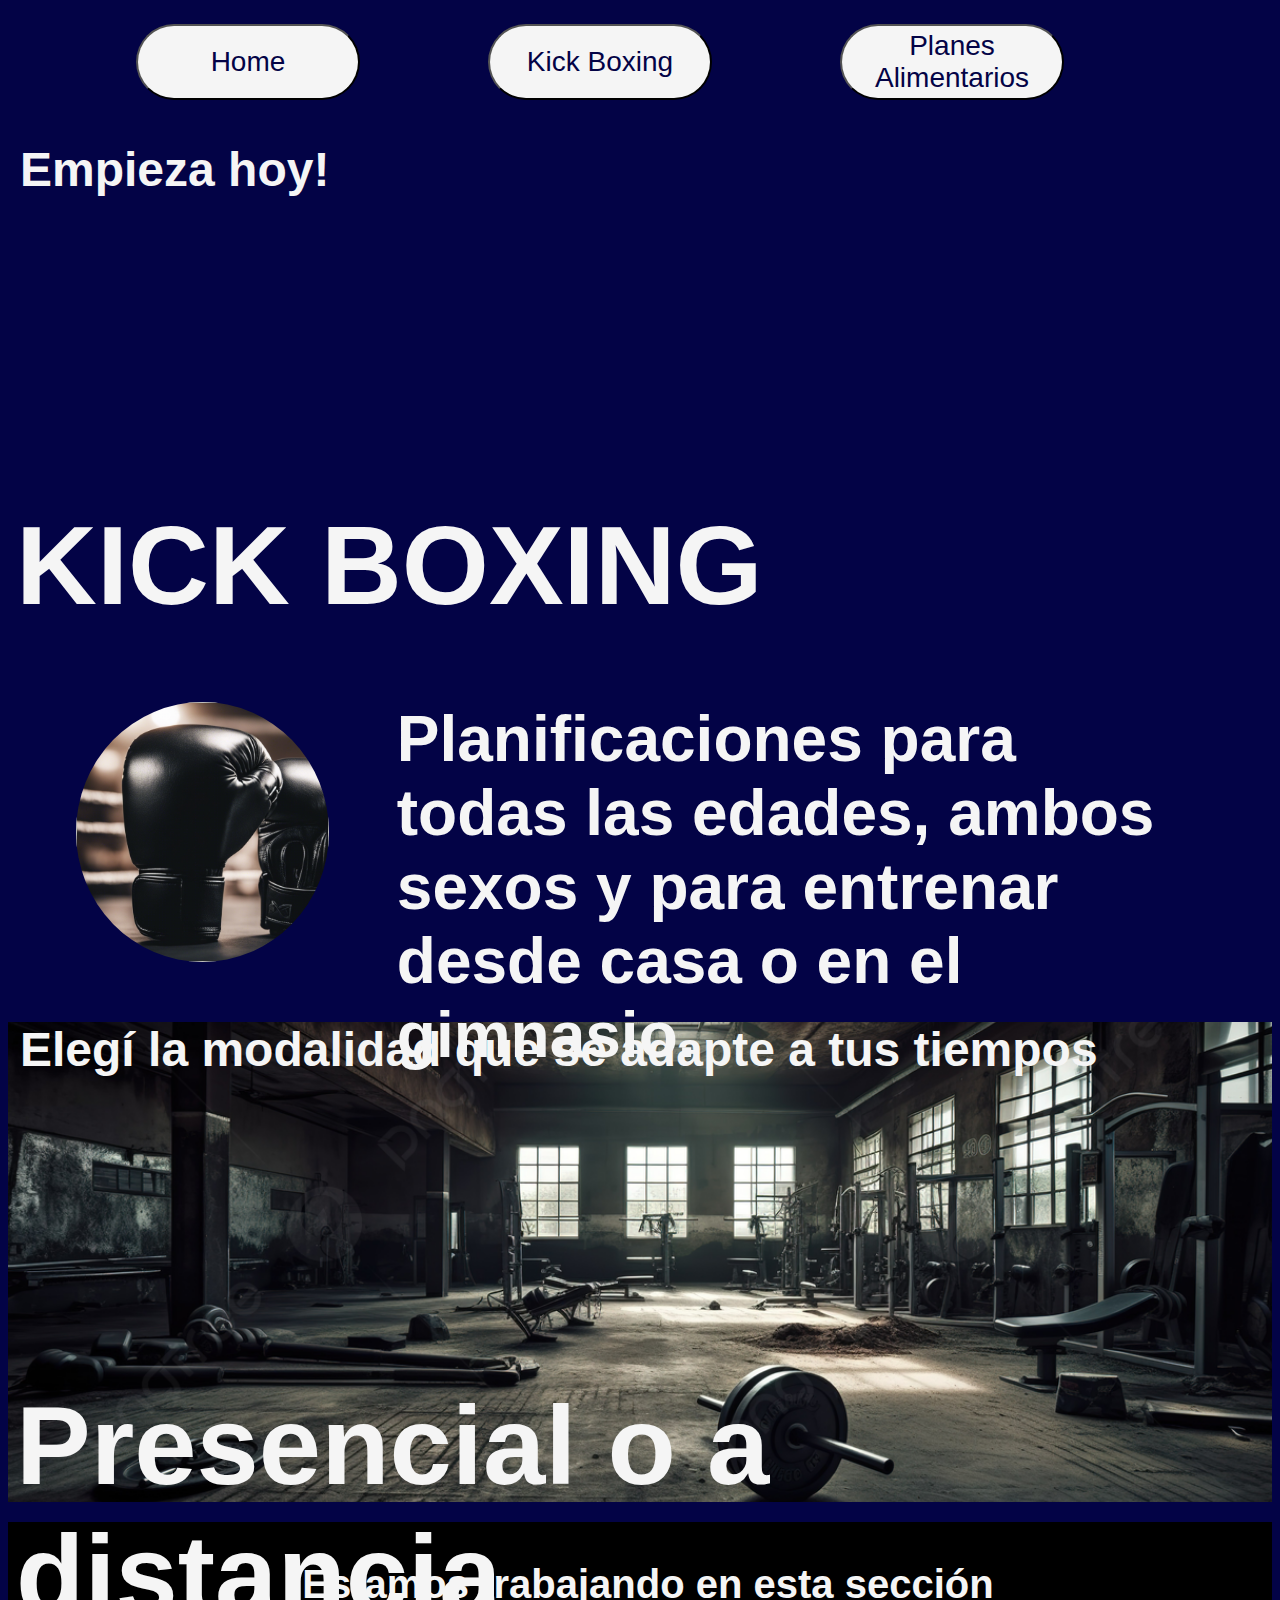
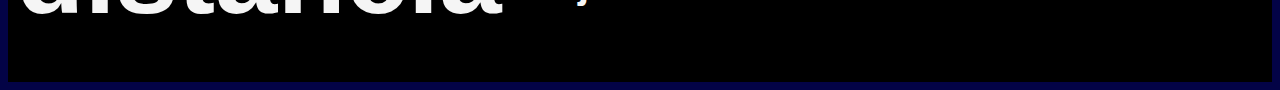
==== index.html @ cef0b050 "Primer Commit" ====
<!DOCTYPE html>
<html lang="en">
    <head>
        <meta charset="UTF-8">
        <meta name="viewport" content="width=device-width, initial-scale=1.0">
        <title>Document</title>
        <link rel="stylesheet" href="./css/bluePages.css">
    </head>
    <body>
        <header>
            <nav class="navbar">
                    <ul>
                        <button><a href="#">Home</a></button>
                        <button><a href="./pages/kick.html">Kick Boxing</a></button>
                        <button><a href="./pages/planes.html">Planes Alimentarios</a></button>
                        <button><a href="./pages/funcional.html">Entrenamiento Funcional</a></button>
                        <button><a href="./pages/contacto.html">Contacto</a></button>
                    </ul>
            </nav>
        </header>
        <main>
            <section>
                <div class="banner">
                    <h2>Empieza hoy!</h2>
                    <h1>KICK BOXING</h1>
                </div>
            </section>
            <section>
                <div class="mediumContent">
                    <img>
                    <h2>Planificaciones para todas las edades, ambos sexos y para entrenar desde casa o en el gimnasio.</h2>
                </div>
            </section>
            <section>
                <div class="bannerTwo">
                    <h2>Elegí la modalidad que se adapte a tus tiempos</h2>
                    <h1>Presencial o a distancia</h1>
                </div>
            </section>
        </main>
        <footer>
            <div class="footer">
                <h3>Estamos trabajando en esta sección</h3>
            </div>   
        </footer>
    </body>
</html>
---- css/bluePages.css ----
body {
    background-color: rgb(3, 3, 70);
    font-family: 'Gill Sans', 'Gill Sans MT', Calibri, 'Trebuchet MS', sans-serif
}

a:link {
    text-decoration: none;
}

a:visited {
    text-decoration: none;
}

a:hover {
    text-decoration: none;
}

a:active {
    text-decoration: none;
}

.navbar {
    float: center;
    width: 100%;
    display: flex;
    flex-direction: column;
    height: 40;
    font-size: 28px;
}

.navbar ul {
    list-style-type: none;
    margin: 0;
    padding: 0;
    margin-bottom: 0;
    overflow: hidden;
    height: 94px;
    border-radius: 20px;
}

.navbar button {
    width: 14rem;
    height: 76px;
    font-size: 28px;
    float:inline-start;
    margin-inline-start: 8rem;
    display: inline;
    text-decoration: none;
    align-items: center;
    background-color: whitesmoke;
    justify-content: space-between;
    text-align: center;
    border-radius: 44px;
    margin-top: 1rem;
}

.navbar button a {
    color: rgb(3, 3, 70);
}

h1 {
    color: whitesmoke;
    text-align: center;
    font-size: 40px;
}

h2 {
    color: whitesmoke;
    text-align: left;
    font-size: 60px;
    margin-left: 8px;
}

h3 {
    color: whitesmoke;
    font-size: 32px;
    margin-left: 8px;
}

h4 {
    color: whitesmoke;
    text-align: left;
    font-size: 40px;
}

.banner {
    width: 100%;
    height: 30rem;
    background-image: url("../assets/img/banner.png"); 
    background-position: center;
    background-size: cover;
    background-repeat: no-repeat;
}

.banner h1 {
    margin-top: 304px;
    text-align: left;
    font-size: 7rem;
    margin-left: 8px;
}

.banner h2 {
    margin-bottom: 4px;
    margin-left: 12px;
    font-size: 3rem;
    
}

.bannerTwo {
    width: 100%;
    height: 30rem;
    background-image: url("../assets/img/bannerdos.png"); 
    background-position: center;
    background-size: cover;
    background-repeat: no-repeat;
}

.bannerTwo h1 {
    margin-top: 304px;
    text-align: left;
    font-size: 7rem;
    margin-left: 8px;
}

.bannerTwo h2 {
    margin-bottom: 4px;
    margin-left: 12px;
    font-size: 3rem;
}

.mediumContent {
    display: flex;
    height: 360px;
}

.mediumContent img {
    width: 20%;
    height: 260px;
    border-radius: 100%;
    justify-content: center;
    align-items: center;
    margin-top: 80px;
    margin-left: 68px;
    margin-bottom: 80px;
    background-image: url("../assets/img/guantes.jpg");
    background-size: cover;
}

.mediumContent h2 {
    font-size: 4rem;
    text-align: left;
    width: 60%;
    margin-left: 68px;
    margin-top: 80px;
    justify-content: center;
    align-items: center;
}

.planesContainer {
    vertical-align: middle;
    width: 240px;
    height: 240px;
    border-radius: 50%;
    display: inline;
    align-items: center;
    margin-inline-start: 280px;
    justify-content: space-between;
}

.footer {
    width: 100%;
    height: 10rem;
    background-color: black;
    margin-top: 20px;
    flex-direction: column;
    align-content: space-between;
}

.footer h3 {
    text-align: center;
    color: whitesmoke;
    justify-content: center;
    align-items: center;
    width: 100%;
    font-size: 40px;
}

.titlePrincipal h1{
    text-align: center;
    justify-content: center;
    align-items: center;
    font-size: 40px;
    background-color: whitesmoke;
    color:rgb(3, 3, 70)
}

.contactBanner {
    width: 100%;
    height: 30rem;
    background-image: url("../assets/img/contacto.jpg"); 
    background-position: center;
    background-size: cover;
    background-repeat: no-repeat;
    margin-top: 40px;
}

.planes {
    width: 100%;
    height: 30rem;
    background-image: url("../assets/img/planes.png");
    background-position: center;
    background-size: cover;
    background-repeat: no-repeat;
    margin-top: 40px;
}
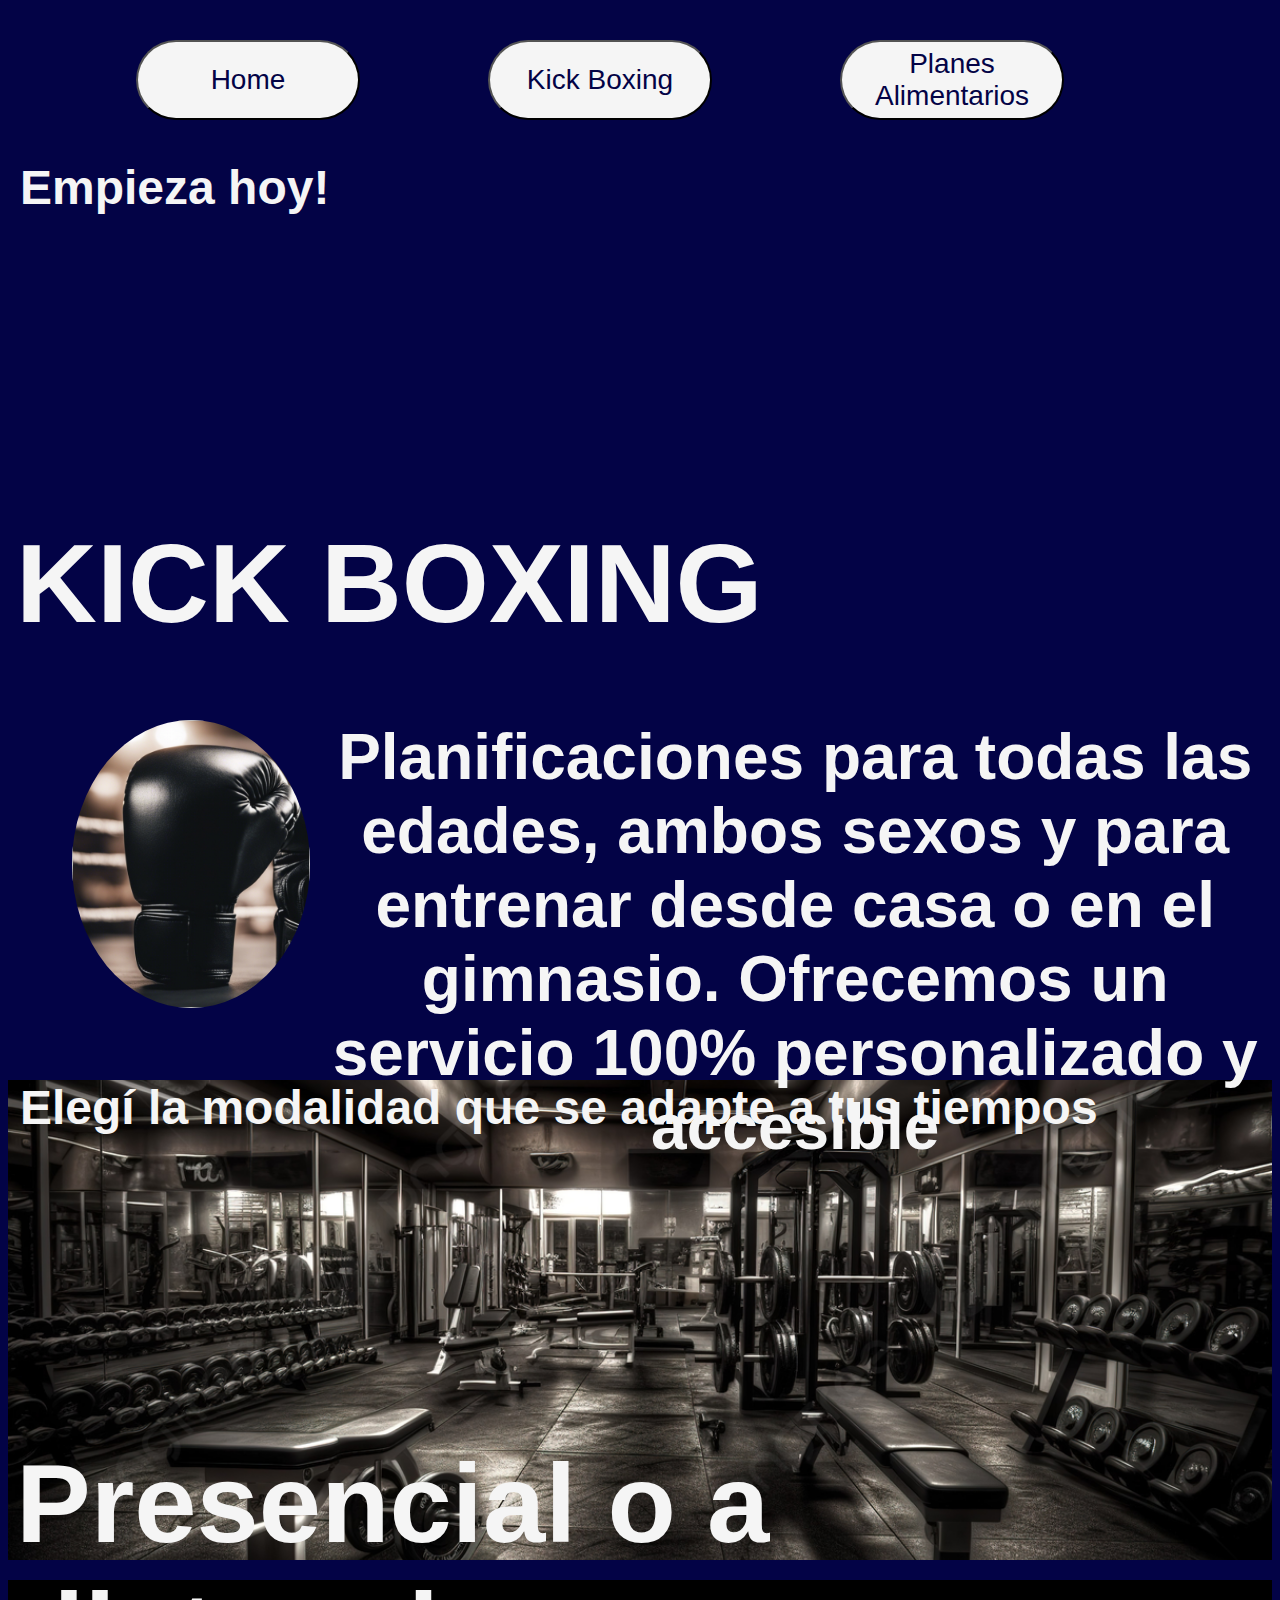
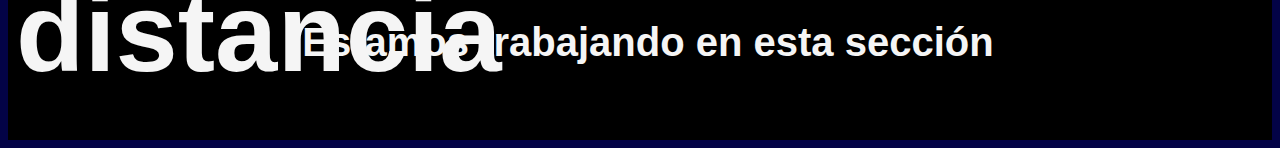
==== commit 5ba419ed: "fix in CSS and HTML" ====
--- a/index.html
+++ b/index.html
@@ -20,19 +20,19 @@
         </header>
         <main>
             <section>
-                <div class="banner">
+                <div class="homeBanner">
                     <h2>Empieza hoy!</h2>
                     <h1>KICK BOXING</h1>
                 </div>
             </section>
             <section>
-                <div class="mediumContent">
+                <div class="homeMediumContent">
                     <img>
-                    <h2>Planificaciones para todas las edades, ambos sexos y para entrenar desde casa o en el gimnasio.</h2>
+                    <h2>Planificaciones para todas las edades, ambos sexos y para entrenar desde casa o en el gimnasio. Ofrecemos un servicio 100% personalizado y accesible</h2>
                 </div>
             </section>
             <section>
-                <div class="bannerTwo">
+                <div class="homeBannerTwo">
                     <h2>Elegí la modalidad que se adapte a tus tiempos</h2>
                     <h1>Presencial o a distancia</h1>
                 </div>
--- a/css/bluePages.css
+++ b/css/bluePages.css
@@ -12,11 +12,11 @@
 }
 
 a:hover {
-    text-decoration: none;
+    text-decoration: underline;
 }
 
 a:active {
-    text-decoration: none;
+    text-decoration: underline;
 }
 
 .navbar {
@@ -24,66 +24,79 @@
     width: 100%;
     display: flex;
     flex-direction: column;
-    height: 40;
-    font-size: 28px;
+    height: 7rem;
+    font-size: 1.75rem;
 }
 
 .navbar ul {
-    list-style-type: none;
+    list-style: none;
     margin: 0;
     padding: 0;
     margin-bottom: 0;
     overflow: hidden;
-    height: 94px;
-    border-radius: 20px;
+    height: 8rem;
+    border-radius: 1.25rem;
 }
 
 .navbar button {
     width: 14rem;
-    height: 76px;
-    font-size: 28px;
-    float:inline-start;
+    height: 5rem;
+    font-size: 1.75rem;
+    float: inline-start;
     margin-inline-start: 8rem;
     display: inline;
     text-decoration: none;
     align-items: center;
+    justify-content: space-between;
+    text-align: center;
+    border-radius: 2.75rem;
+    margin-top: 2rem;
+    margin-bottom: 2rem;
     background-color: whitesmoke;
-    justify-content: space-between;
-    text-align: center;
-    border-radius: 44px;
-    margin-top: 1rem;
 }
 
 .navbar button a {
     color: rgb(3, 3, 70);
+    text-align: center;
 }
 
 h1 {
     color: whitesmoke;
     text-align: center;
-    font-size: 40px;
+    font-size: 2.5rem;
 }
 
 h2 {
     color: whitesmoke;
-    text-align: left;
-    font-size: 60px;
-    margin-left: 8px;
+    text-align: center;
+    font-size: 2.25rem;
+    margin-left: 0.5rem;
 }
 
 h3 {
     color: whitesmoke;
-    font-size: 32px;
-    margin-left: 8px;
+    font-size: 2rem;
+    margin-left: 0.5rem;
 }
 
 h4 {
     color: whitesmoke;
     text-align: left;
-    font-size: 40px;
-}
-
-.banner {
+    font-size: 2.5rem;
+}
+
+.titlePrincipal h1{
+    height: 3rem;
+    text-align: center;
+    justify-content: center;
+    align-items: center;
+    font-size: 2.5rem;
+    background-color: whitesmoke;
+    color:rgb(3, 3, 70);
+    border-radius: 2.75rem;
+}
+
+.homeBanner {
     width: 100%;
     height: 30rem;
     background-image: url("../assets/img/banner.png"); 
@@ -92,86 +105,131 @@
     background-repeat: no-repeat;
 }
 
-.banner h1 {
-    margin-top: 304px;
+.homeBanner h1 {
+    margin-top: 19rem;
     text-align: left;
     font-size: 7rem;
-    margin-left: 8px;
-}
-
-.banner h2 {
-    margin-bottom: 4px;
-    margin-left: 12px;
+    margin-left: 0.5rem;
+}
+
+.homeBanner h2 {
+    margin-bottom: 0.25rem;
+    margin-left: 0.75rem;
     font-size: 3rem;
-    
-}
-
-.bannerTwo {
-    width: 100%;
-    height: 30rem;
-    background-image: url("../assets/img/bannerdos.png"); 
-    background-position: center;
-    background-size: cover;
-    background-repeat: no-repeat;
-}
-
-.bannerTwo h1 {
-    margin-top: 304px;
+    text-align: left;
+}
+
+.homeBannerTwo {
+    width: 100%;
+    height: 30rem;
+    background-image: url("../assets/img/bannerDos.jpg"); 
+    background-position: center;
+    background-size: cover;
+    background-repeat: no-repeat;
+}
+
+.homeBannerTwo h1 {
+    margin-top: 19rem;
     text-align: left;
     font-size: 7rem;
-    margin-left: 8px;
-}
-
-.bannerTwo h2 {
-    margin-bottom: 4px;
-    margin-left: 12px;
+    margin-left: 0.5rem;
+}
+
+.homeBannerTwo h2 {
+    margin-bottom: 0.25rem;
+    margin-left: 0.75rem;
     font-size: 3rem;
-}
-
-.mediumContent {
+    text-align: left;
+}
+
+.homeMediumContent {
     display: flex;
-    height: 360px;
-}
-
-.mediumContent img {
+    height: 25rem;
+}
+
+.homeMediumContent img {
     width: 20%;
-    height: 260px;
+    height: 18rem;
     border-radius: 100%;
     justify-content: center;
     align-items: center;
-    margin-top: 80px;
-    margin-left: 68px;
-    margin-bottom: 80px;
+    margin-top: 5rem;
+    margin-left: 4rem;
+    margin-bottom: 5rem;
     background-image: url("../assets/img/guantes.jpg");
     background-size: cover;
 }
 
-.mediumContent h2 {
+.homeMediumContent h2 {
+    width: 80%;
+    height: 18rem;
     font-size: 4rem;
-    text-align: left;
-    width: 60%;
-    margin-left: 68px;
-    margin-top: 80px;
-    justify-content: center;
-    align-items: center;
+    text-align: center;
+    justify-content: center;
+    align-items: center;
+    margin-top: 5rem;
+    margin-bottom: 5rem;
+}
+
+.planes {
+    width: 100%;
+    height: 30rem;
+    background-image: url("../assets/img/planes.png");
+    background-position: center;
+    background-size: cover;
+    background-repeat: no-repeat;
+    margin-top: 2.5rem;
 }
 
 .planesContainer {
     vertical-align: middle;
-    width: 240px;
-    height: 240px;
+    width: 15rem;
+    height: 15rem;
     border-radius: 50%;
     display: inline;
     align-items: center;
-    margin-inline-start: 280px;
+    margin-inline-start: 17.5rem;
     justify-content: space-between;
+}
+
+.contactBanner {
+    width: 100%;
+    height: 30rem;
+    background-image: url("../assets/img/contacto.jpg"); 
+    background-position: center;
+    background-size: cover;
+    background-repeat: no-repeat;
+    margin-top: 2.5rem;
+}
+
+.contactMap {
+    display: flex;
+    justify-content:space-around;
+    align-items: center;
+    margin-top: 2.5rem;
+    height: 30rem;
+}
+
+.contactMap iframe {
+    width: 40%;
+    height: 20rem;
+    margin-left: 4rem;
+    border-radius: 2.75rem;
+    border-style: groove;
+}
+
+.contactMap h2 {
+    width: 60%;
+    height: 20rem;
+    margin-left: 4rem;
+    text-align: left;
 }
 
 .footer {
     width: 100%;
     height: 10rem;
     background-color: black;
-    margin-top: 20px;
+    margin-top: 1.25rem;
     flex-direction: column;
     align-content: space-between;
 }
@@ -182,34 +240,5 @@
     justify-content: center;
     align-items: center;
     width: 100%;
-    font-size: 40px;
-}
-
-.titlePrincipal h1{
-    text-align: center;
-    justify-content: center;
-    align-items: center;
-    font-size: 40px;
-    background-color: whitesmoke;
-    color:rgb(3, 3, 70)
-}
-
-.contactBanner {
-    width: 100%;
-    height: 30rem;
-    background-image: url("../assets/img/contacto.jpg"); 
-    background-position: center;
-    background-size: cover;
-    background-repeat: no-repeat;
-    margin-top: 40px;
-}
-
-.planes {
-    width: 100%;
-    height: 30rem;
-    background-image: url("../assets/img/planes.png");
-    background-position: center;
-    background-size: cover;
-    background-repeat: no-repeat;
-    margin-top: 40px;
+    font-size: 2.5rem;
 }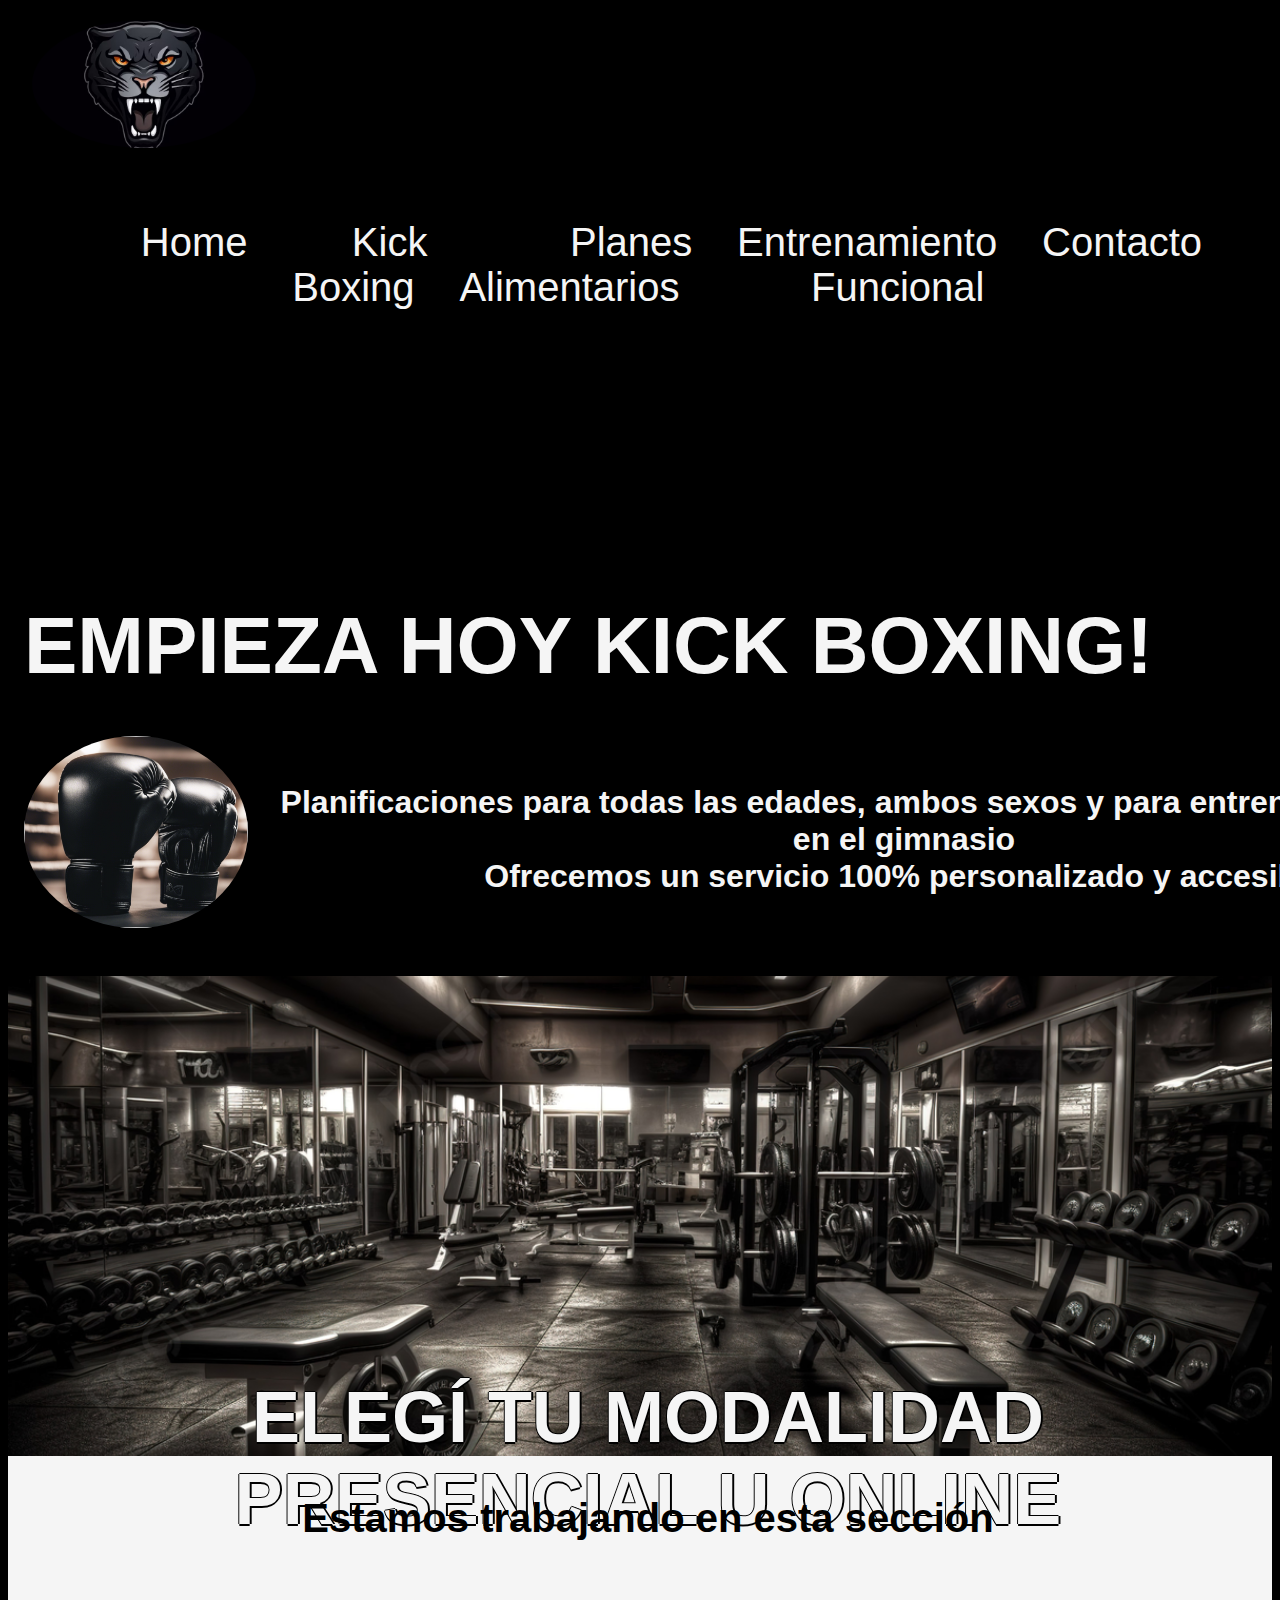
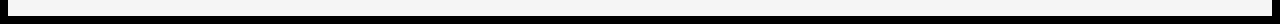
==== commit 0a85388c: "fix en responsive" ====
--- a/index.html
+++ b/index.html
@@ -7,34 +7,38 @@
         <link rel="stylesheet" href="./css/bluePages.css">
     </head>
     <body>
-        <header>
-            <nav class="navbar">
-                    <ul>
-                        <button><a href="#">Home</a></button>
-                        <button><a href="./pages/kick.html">Kick Boxing</a></button>
-                        <button><a href="./pages/planes.html">Planes Alimentarios</a></button>
-                        <button><a href="./pages/funcional.html">Entrenamiento Funcional</a></button>
-                        <button><a href="./pages/contacto.html">Contacto</a></button>
+        <header class="header">
+            <div class="logo"></div>
+            <nav class="nav">
+                    <ul class="navList">
+                        <li class="navItem"><a href="#">Home</a></li>
+                        <li class="navItem"><a href="./pages/kick.html">Kick Boxing</a></li>
+                        <li class="navItem"><a href="./pages/planes.html">Planes Alimentarios</a></li>
+                        <li class="navItem"><a href="./pages/funcional.html">Entrenamiento Funcional</a></li>
+                        <li class="navItem"><a href="./pages/contacto.html">Contacto</a></li>
                     </ul>
             </nav>
         </header>
         <main>
             <section>
                 <div class="homeBanner">
-                    <h2>Empieza hoy!</h2>
-                    <h1>KICK BOXING</h1>
+                        <h1>EMPIEZA HOY KICK BOXING!</h1>
                 </div>
             </section>
             <section>
                 <div class="homeMediumContent">
-                    <img>
-                    <h2>Planificaciones para todas las edades, ambos sexos y para entrenar desde casa o en el gimnasio. Ofrecemos un servicio 100% personalizado y accesible</h2>
+                    <div>
+                        <img>
+                    </div>
+                    <div>
+                        <h2>Planificaciones para todas las edades, ambos sexos y para entrenar desde casa o en el gimnasio<br>
+                        Ofrecemos un servicio 100% personalizado y accesible</h2>
+                    </div>
                 </div>
             </section>
             <section>
                 <div class="homeBannerTwo">
-                    <h2>Elegí la modalidad que se adapte a tus tiempos</h2>
-                    <h1>Presencial o a distancia</h1>
+                    <h1>ELEGÍ TU MODALIDAD PRESENCIAL U ONLINE</h1>
                 </div>
             </section>
         </main>
--- a/css/bluePages.css
+++ b/css/bluePages.css
@@ -1,63 +1,68 @@
 body {
-    background-color: rgb(3, 3, 70);
+    background-color: black;
     font-family: 'Gill Sans', 'Gill Sans MT', Calibri, 'Trebuchet MS', sans-serif
 }
 
+.header {
+    display: flex;
+    flex-wrap: wrap;
+    padding: 0.25rem 0.5rem;
+    font-size: 1.5rem;
+    text-align: right;
+    height: 12rem;
+    min-height: 8rem;
+}
+
+.logo {
+    width: 14rem;
+    min-width: 12rem;
+    min-height: 8rem;
+    border-radius: 100%;
+    background-image: url("../assets/img/logo.jpg");
+    background-size: cover;
+    background-position: center;
+    margin: 0.5rem 1rem 0.5rem 1rem;
+}
+
+.nav {
+    display: flex;
+    text-decoration: none;
+    color: whitesmoke;
+    margin-left: 1rem;
+}
+
+.navList {
+    display: flex;
+    text-decoration: none;
+    font-size: 2rem;
+    padding: 0;
+    margin: 4rem 4rem 4rem 4rem;
+    list-style: none;
+}
+
+.navItem {
+    margin-left: 2rem;
+    text-decoration: none;
+}
+
+.navItem a {
+    text-decoration: none;
+    padding: 2rem 0.8rem;
+    border-radius: 5px;
+    color: whitesmoke;
+    font-size: 2.5rem;
+}
+
+.navItem a:hover {
+    text-decoration: none;
+}
+
 a:link {
     text-decoration: none;
 }
 
 a:visited {
     text-decoration: none;
-}
-
-a:hover {
-    text-decoration: underline;
-}
-
-a:active {
-    text-decoration: underline;
-}
-
-.navbar {
-    float: center;
-    width: 100%;
-    display: flex;
-    flex-direction: column;
-    height: 7rem;
-    font-size: 1.75rem;
-}
-
-.navbar ul {
-    list-style: none;
-    margin: 0;
-    padding: 0;
-    margin-bottom: 0;
-    overflow: hidden;
-    height: 8rem;
-    border-radius: 1.25rem;
-}
-
-.navbar button {
-    width: 14rem;
-    height: 5rem;
-    font-size: 1.75rem;
-    float: inline-start;
-    margin-inline-start: 8rem;
-    display: inline;
-    text-decoration: none;
-    align-items: center;
-    justify-content: space-between;
-    text-align: center;
-    border-radius: 2.75rem;
-    margin-top: 2rem;
-    margin-bottom: 2rem;
-    background-color: whitesmoke;
-}
-
-.navbar button a {
-    color: rgb(3, 3, 70);
-    text-align: center;
 }
 
 h1 {
@@ -85,19 +90,22 @@
     font-size: 2.5rem;
 }
 
-.titlePrincipal h1{
+.titlePrincipal h1 {
     height: 3rem;
     text-align: center;
     justify-content: center;
     align-items: center;
     font-size: 2.5rem;
     background-color: whitesmoke;
-    color:rgb(3, 3, 70);
+    color: black;
     border-radius: 2.75rem;
+    margin-top: 1rem;
 }
 
 .homeBanner {
-    width: 100%;
+    display: flex;
+    flex-wrap: wrap;
+    min-width: 66rem;
     height: 30rem;
     background-image: url("../assets/img/banner.png"); 
     background-position: center;
@@ -106,21 +114,49 @@
 }
 
 .homeBanner h1 {
-    margin-top: 19rem;
-    text-align: left;
-    font-size: 7rem;
-    margin-left: 0.5rem;
-}
-
-.homeBanner h2 {
-    margin-bottom: 0.25rem;
-    margin-left: 0.75rem;
-    font-size: 3rem;
-    text-align: left;
+    text-align: center;
+    font-size: 5rem;
+    margin: 24.5rem 0rem 1rem 1rem;
+    text-shadow: 
+        2px  0px 0px black,
+        0px  2px 0px black,
+        -1px  0px 0px black,
+        0px -1px 0px black;
+}
+
+.homeMediumContent {
+    display: flex;
+    flex-wrap: wrap;
+    flex-direction: column;
+    height: 18rem;
+    min-width: 37.5rem;
+}
+
+.homeMediumContent img {
+    flex: 1;
+    min-width: 14rem;
+    height: 12rem;
+    border-radius: 100%;
+    background-image: url("../assets/img/guantes.jpg");
+    background-size: cover;
+    margin: 3rem 1rem 4rem 1rem;
+}
+
+.homeMediumContent h2 {
+    flex: 2;
+    min-width: 16rem;
+    height: 9rem;
+    font-size: 2rem;
+    text-align: center;
+    margin-top: 6rem;
+    margin-left: 1rem;
+    margin-bottom: 3rem;
 }
 
 .homeBannerTwo {
-    width: 100%;
+    display: flex;
+    flex-wrap: wrap;
+    min-width: 66rem;
     height: 30rem;
     background-image: url("../assets/img/bannerDos.jpg"); 
     background-position: center;
@@ -129,56 +165,31 @@
 }
 
 .homeBannerTwo h1 {
-    margin-top: 19rem;
-    text-align: left;
-    font-size: 7rem;
-    margin-left: 0.5rem;
-}
-
-.homeBannerTwo h2 {
-    margin-bottom: 0.25rem;
-    margin-left: 0.75rem;
-    font-size: 3rem;
-    text-align: left;
-}
-
-.homeMediumContent {
-    display: flex;
-    height: 25rem;
-}
-
-.homeMediumContent img {
-    width: 20%;
-    height: 18rem;
-    border-radius: 100%;
-    justify-content: center;
-    align-items: center;
-    margin-top: 5rem;
-    margin-left: 4rem;
-    margin-bottom: 5rem;
-    background-image: url("../assets/img/guantes.jpg");
-    background-size: cover;
-}
-
-.homeMediumContent h2 {
-    width: 80%;
-    height: 18rem;
-    font-size: 4rem;
-    text-align: center;
-    justify-content: center;
-    align-items: center;
-    margin-top: 5rem;
-    margin-bottom: 5rem;
+    text-align: center;
+    font-size: 4.5rem;
+    margin: 25rem 0rem 1rem 1rem;
+    text-shadow: 
+        2px  0px 0px black,
+        0px  2px 0px black,
+        -1px  0px 0px black,
+        0px -1px 0px black;
 }
 
 .planes {
-    width: 100%;
+    display: flex;
+    flex-wrap: wrap;
     height: 30rem;
+    min-width: 66rem;
     background-image: url("../assets/img/planes.png");
     background-position: center;
     background-size: cover;
     background-repeat: no-repeat;
     margin-top: 2.5rem;
+}
+
+.textPlanes {
+    text-align: center;
+    min-width: 60rem;
 }
 
 .planesContainer {
@@ -200,45 +211,110 @@
     background-size: cover;
     background-repeat: no-repeat;
     margin-top: 2.5rem;
+    min-width: 66rem;
 }
 
 .contactMap {
     display: flex;
     justify-content:space-around;
     align-items: center;
-    margin-top: 2.5rem;
-    height: 30rem;
+    margin-top: 2rem;
+    height: 24rem;
 }
 
 .contactMap iframe {
-    width: 40%;
+    width: 50%;
     height: 20rem;
-    margin-left: 4rem;
+    margin-left: 2rem;
     border-radius: 2.75rem;
     border-style: groove;
 }
 
 .contactMap h2 {
-    width: 60%;
-    height: 20rem;
-    margin-left: 4rem;
-    text-align: left;
+    width: 50%;
+    height: 4rem;
+    font-size: 2.5rem;
+    text-align: center;
+    justify-content: center;
+    align-items: center;
+    margin-left: 1rem;
 }
 
 .footer {
     width: 100%;
     height: 10rem;
-    background-color: black;
-    margin-top: 1.25rem;
+    background-color: whitesmoke;
+    margin-top: 0rem;
     flex-direction: column;
     align-content: space-between;
+    min-width: 66rem;
 }
 
 .footer h3 {
     text-align: center;
-    color: whitesmoke;
+    color: black;
     justify-content: center;
     align-items: center;
     width: 100%;
     font-size: 2.5rem;
+}
+
+@media (max-width: 48rem) {
+    .navList {
+        margin: 1rem 0rem 0rem 4rem;
+    }
+    .navItem {
+        text-align: center;
+        display: flex;
+        flex: 1;
+        justify-content: space-between;
+    }
+    .navItem a { 
+        font-size: 2rem;
+    }    
+    .logo { 
+        margin: 1rem 20rem 0rem 28rem;
+    }
+    .homeBanner h1 {
+        text-align: center;
+        font-size: 4rem;
+        margin: 26rem 2rem 1rem 3rem;
+    }
+    .homeBannerTwo h1 {
+        text-align: center;
+        font-size: 4rem;
+        margin: 21rem 2rem 1rem 3rem;
+    }
+    .planes h2 {
+        text-align: center;
+    }
+
+    .textPlanes {
+        text-align: center;
+        margin-left: 2.5rem;
+    }
+
+    .textPlanes h2 {
+        text-align: center;
+        margin-left: 2.5rem;
+    }
+
+    .titlePrincipal h1 {
+        display: flex;
+        min-width: 66rem;
+        flex: 1;
+        justify-content: space-around;
+        margin: 8rem 0rem 0.5rem 0rem;
+    }
+
+    .homeMediumContent h2 {
+        flex: 2;
+        min-width: 16rem;
+        height: 9rem;
+        font-size: 2rem;
+        text-align: left;
+        margin-top: 3rem;
+        margin-left: 3rem;
+        margin-bottom: 3rem;
+    }
 }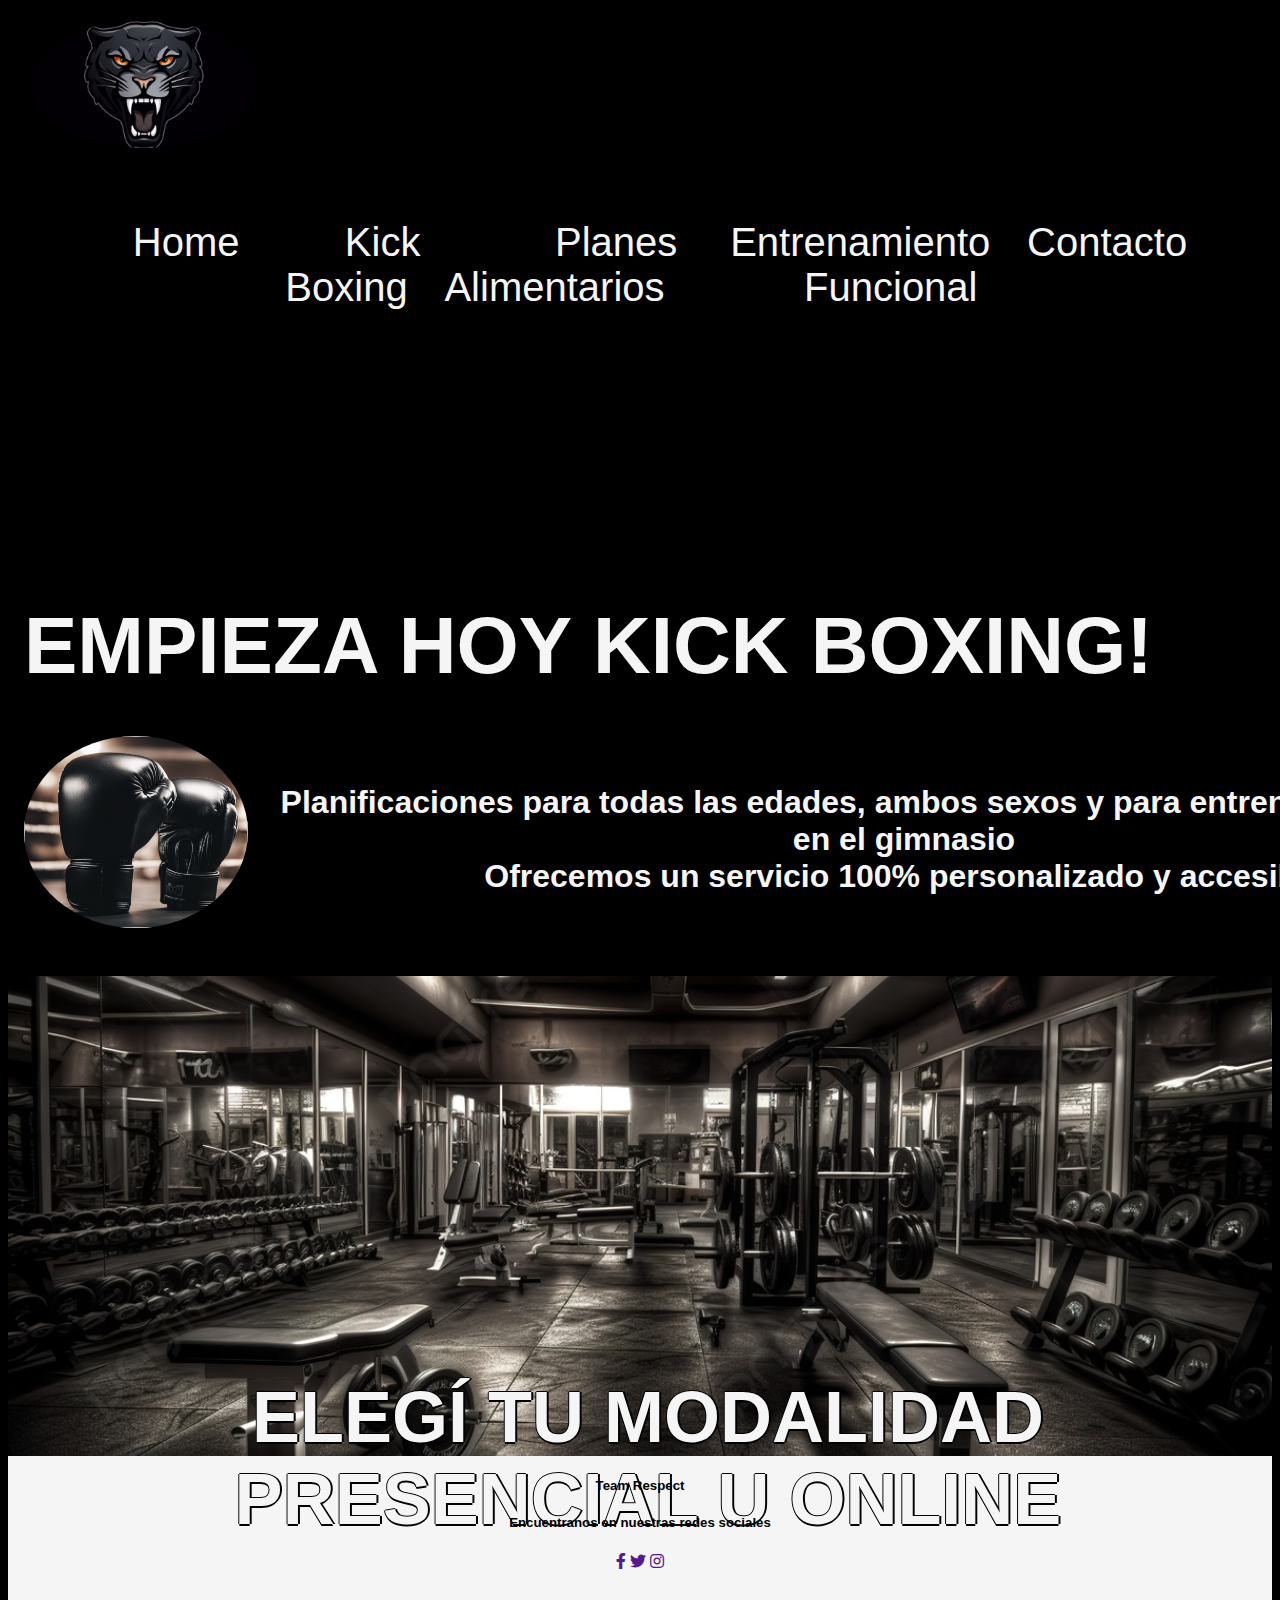
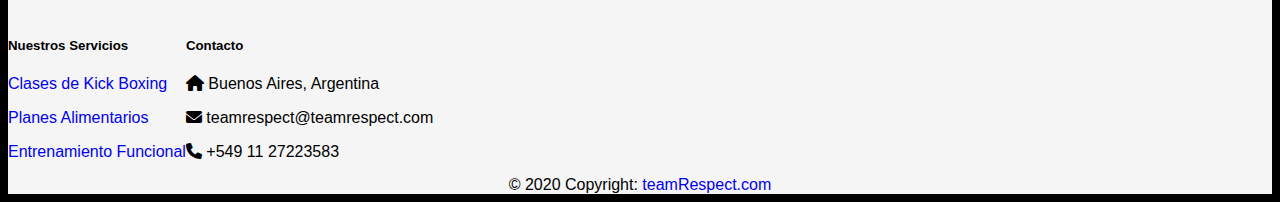
==== commit 5013e4ba: "fix footer" ====
--- a/index.html
+++ b/index.html
@@ -4,6 +4,8 @@
         <meta charset="UTF-8">
         <meta name="viewport" content="width=device-width, initial-scale=1.0">
         <title>Document</title>
+        <link href="https://cdnjs.cloudflare.com/ajax/libs/font-awesome/6.0.0/css/all.min.css" rel="stylesheet"/>
+        <link href="https://fonts.googleapis.com/css?family=Roboto:300,400,500,700&display=swap" rel="stylesheet"/>
         <link rel="stylesheet" href="./css/bluePages.css">
     </head>
     <body>
@@ -43,9 +45,58 @@
             </section>
         </main>
         <footer>
-            <div class="footer">
-                <h3>Estamos trabajando en esta sección</h3>
-            </div>   
+            <section class="footer">
+                <div class="d-flex justify-content-center justify-content-lg-between p-4 border-bottom">
+                <div class="container text-center text-md-start mt-5"></div>
+                    <div class="row mt-3">
+                    <div class="col-md-3 col-lg-4 col-xl-3 mx-auto mb-4">
+                        <h5 class="text-uppercase fw-bold mb-4">Team Respect</h5>
+                    </div>
+                <div class="me-5 d-none d-lg-block"></div>
+                    <h5>Encuentranos en nuestras redes sociales</h5>
+                </div>
+                <div>
+                    <a href="" class="me-4 text-reset">
+                    <i class="fab fa-facebook-f"></i>
+                    </a>
+                    <a href="" class="me-4 text-reset">
+                    <i class="fab fa-twitter"></i>
+                    </a>
+                    <a href="" class="me-4 text-reset">
+                    <i class="fab fa-instagram"></i>
+                    </a>
+                </div>
+            </section>
+            <section class="footerInfo">
+                <div class="col-md-2 col-lg-2 col-xl-2 mx-auto mb-4">
+                    <h5 class="text-uppercase fw-bold mb-4"> Nuestros Servicios</h5>
+                    <p>
+                    <a href="./pages/kick.html" class="footerNavItem"> Clases de Kick Boxing</a>
+                    </p>
+                    <p>
+                    <a href="./pages/planes.html" class="footerNavItem"> Planes Alimentarios</a>
+                    </p>
+                    <p>
+                    <a href="./pages/funcional.html" class="footerNavItem"> Entrenamiento Funcional</a>
+                    </p>
+                </div>
+                <div class="col-md-4 col-lg-3 col-xl-3 mx-auto mb-md-0 mb-4">
+                    <h5 class="text-uppercase fw-bold mb-4">Contacto</h5>
+                    <p><i class="fas fa-home me-3"></i> Buenos Aires, Argentina</p>
+                    <p>
+                    <i class="fas fa-envelope me-3"></i> teamrespect@teamrespect.com
+                    </p>
+                    <p>
+                    <i class="fas fa-phone me-3"></i> +549 11 27223583
+                    </p>
+                </div>
+            </section>
+            <section class="finalFooter">
+                <div class="text-center p-4">
+                © 2020 Copyright:
+                <a class="text-reset fw-bold" href="#!">teamRespect.com</a>
+                </div>
+            </section>
         </footer>
     </body>
 </html>--- a/css/bluePages.css
+++ b/css/bluePages.css
@@ -41,20 +41,20 @@
 }
 
 .navItem {
-    margin-left: 2rem;
+    margin-left: 1.5rem;
     text-decoration: none;
 }
 
 .navItem a {
     text-decoration: none;
     padding: 2rem 0.8rem;
-    border-radius: 5px;
     color: whitesmoke;
     font-size: 2.5rem;
 }
 
 .navItem a:hover {
-    text-decoration: none;
+    text-decoration: underline;
+    color: whitesmoke;
 }
 
 a:link {
@@ -214,6 +214,11 @@
     min-width: 66rem;
 }
 
+.textContact {
+    text-align: center;
+    min-width: 25rem;
+}
+
 .contactMap {
     display: flex;
     justify-content:space-around;
@@ -228,6 +233,7 @@
     margin-left: 2rem;
     border-radius: 2.75rem;
     border-style: groove;
+    min-width: 30rem;
 }
 
 .contactMap h2 {
@@ -238,25 +244,35 @@
     justify-content: center;
     align-items: center;
     margin-left: 1rem;
+    min-width: 30rem;
 }
 
 .footer {
     width: 100%;
     height: 10rem;
     background-color: whitesmoke;
-    margin-top: 0rem;
-    flex-direction: column;
     align-content: space-between;
     min-width: 66rem;
-}
-
-.footer h3 {
-    text-align: center;
-    color: black;
+    text-align: center;
+}
+
+.footerInfo {
+    width: 100%;
+    height: 10rem;
+    background-color: whitesmoke;
+    display: flex;
+    align-content: space-around;
+    min-width: 66rem;
+}
+
+.footerNavItem {
+    text-decoration: none;
+}
+
+.finalFooter {
     justify-content: center;
-    align-items: center;
-    width: 100%;
-    font-size: 2.5rem;
+    background-color: whitesmoke;
+    text-align: center;
 }
 
 @media (max-width: 48rem) {
@@ -285,9 +301,6 @@
         font-size: 4rem;
         margin: 21rem 2rem 1rem 3rem;
     }
-    .planes h2 {
-        text-align: center;
-    }
 
     .textPlanes {
         text-align: center;
@@ -297,6 +310,11 @@
     .textPlanes h2 {
         text-align: center;
         margin-left: 2.5rem;
+    }
+
+    .planesContainer {
+        display: flex;
+        justify-content: center;
     }
 
     .titlePrincipal h1 {
@@ -317,4 +335,13 @@
         margin-left: 3rem;
         margin-bottom: 3rem;
     }
+
+    .textContact {
+        text-align: center;
+        margin-left: 10rem;
+    }
+
+    .contactMap h2 {
+        margin-top: 0rem;
+    }
 }